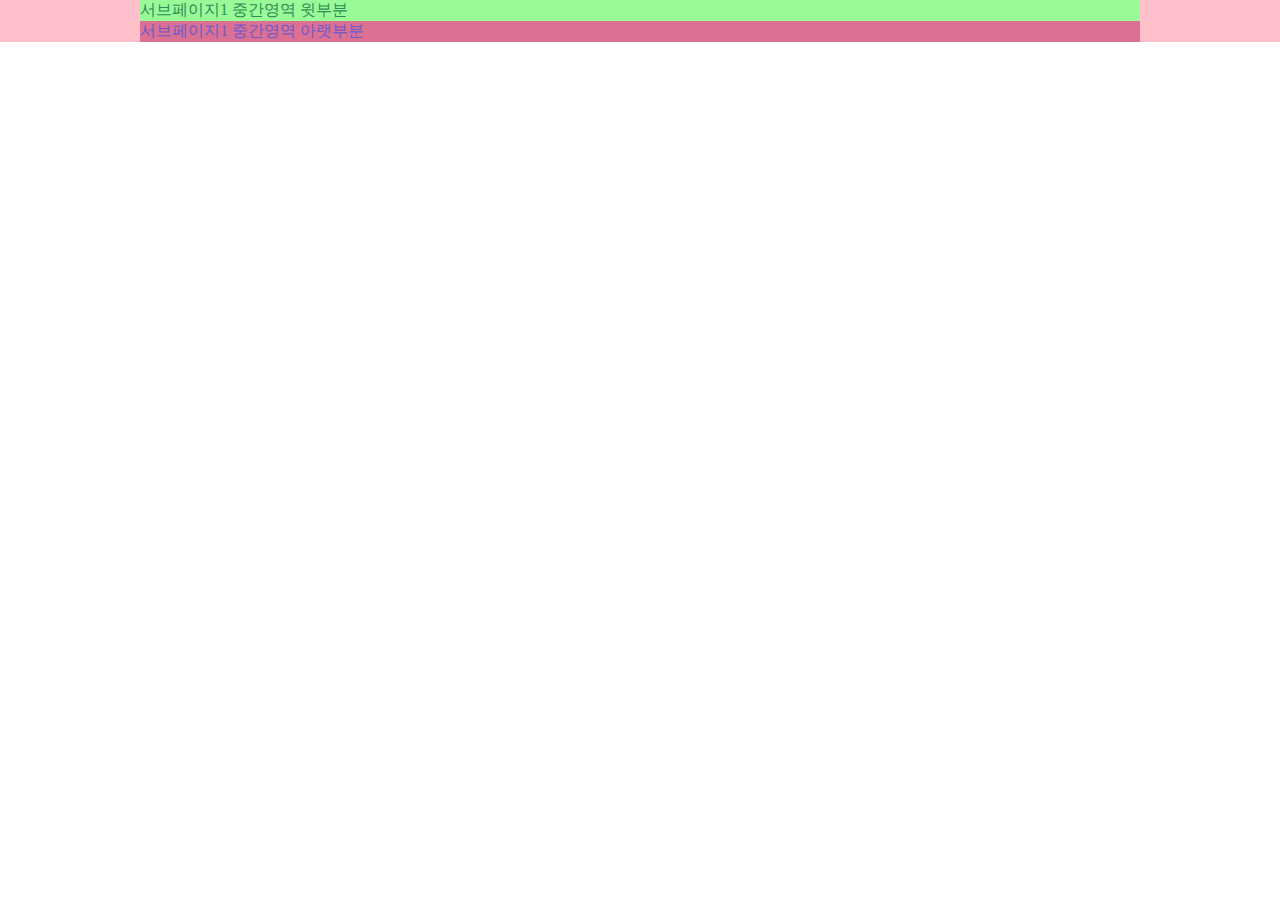
==== subpage1.html @ 418f069c "서브페이지 추가 완성" ====
<!DOCTYPE html>
<html lang="en">
<head>
    <meta charset="UTF-8">
    <meta http-equiv="X-UA-Compatible" content="IE=edge">
    <meta name="viewport" content="width=device-width, initial-scale=1.0">
    <title>OO은행 소개페이지</title>
    <link rel="stylesheet" href="css/style.css">
</head>
<body>
    <div id="header">
        <div class="h-top">
            <div class="center">
                서브페이지1 중간영역 윗부분
            </div>
        </div>
        <div class="h-bot">
            <div class="center">
                서브페이지1 중간영역 아랫부분
            </div>
        </div>
    </div>
    <script src="js/sub1.js"></script>
</body>
</html>
---- css/style.css ----
* {margin:0; padding:0;}
ul,ol,li {list-style:none;}
a {text-decoration:none;}
img {vertical-align:middle;}

#header {background:pink;}
#header .center {background:orange; width:1000px; margin:0 auto;}

#container {background:skyblue;}
#container .cont1 .center {width:1170px; margin:0 auto; background:green;}
#container .cont2 .center {width:1200px; margin:0 auto; background:lime;}

#footer {background:gold;}
#footer .center {width:1170px; margin:0 auto; background-color:brown;}
#footer p { font-size:25px; color:red;}

/* 서브페이지 1번 css 작업구간 */
#header .h-top .center {background-color:palegreen; color:seagreen;}
#header .h-bot .center {background-color:palevioletred; color:slateblue;}
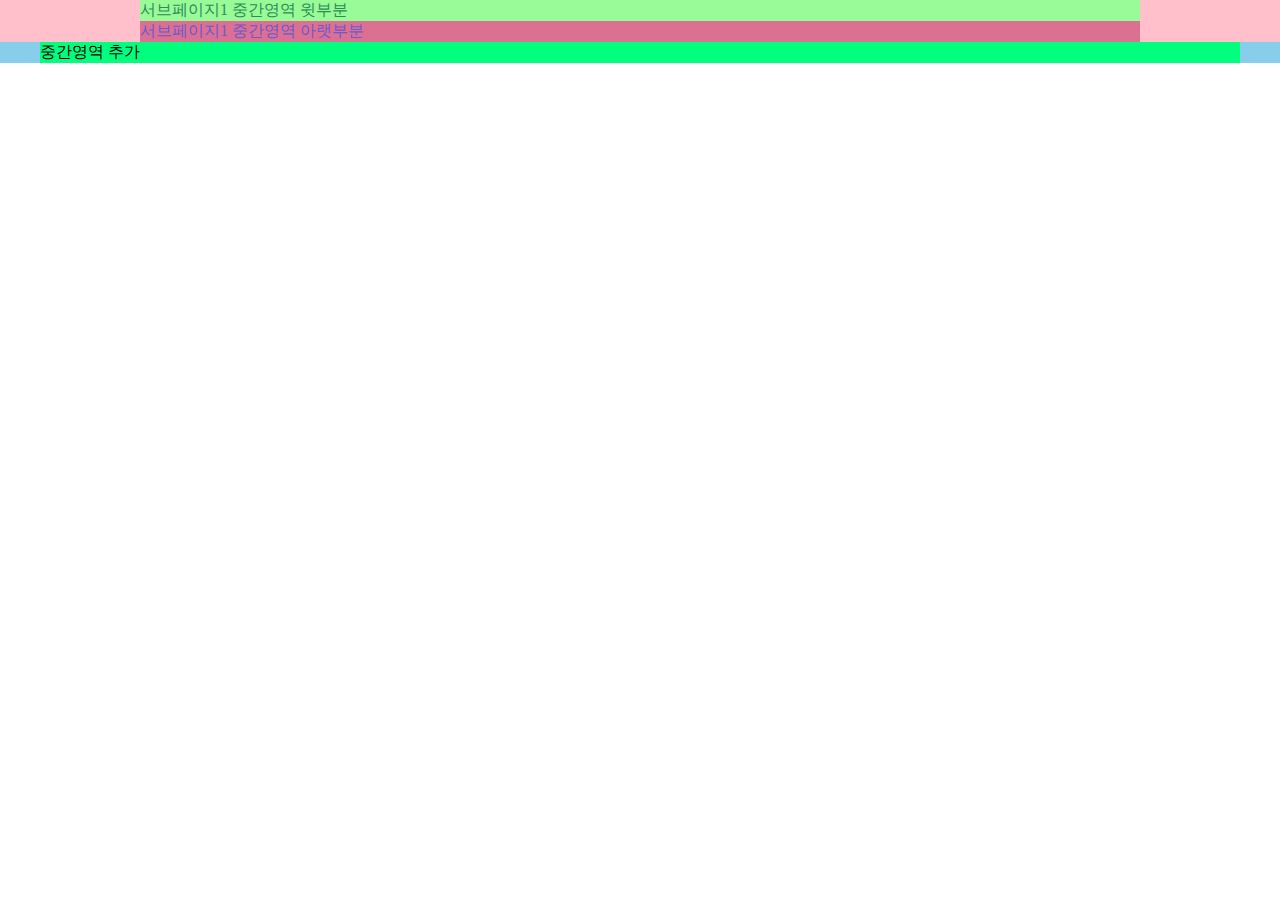
==== commit 4e8e145f: "서브페이지 중간영역 추가" ====
--- a/subpage1.html
+++ b/subpage1.html
@@ -20,6 +20,11 @@
             </div>
         </div>
     </div>
+    <div id="container">
+        <div class="center">
+            중간영역 추가
+        </div>
+    </div>
     <script src="js/sub1.js"></script>
 </body>
 </html>--- a/css/style.css
+++ b/css/style.css
@@ -18,4 +18,6 @@
 #header .h-top .center {background-color:palegreen; color:seagreen;}
 #header .h-bot .center {background-color:palevioletred; color:slateblue;}
 
+#container .center {background-color: springgreen; width:1200px; margin:0 auto;}
 
+
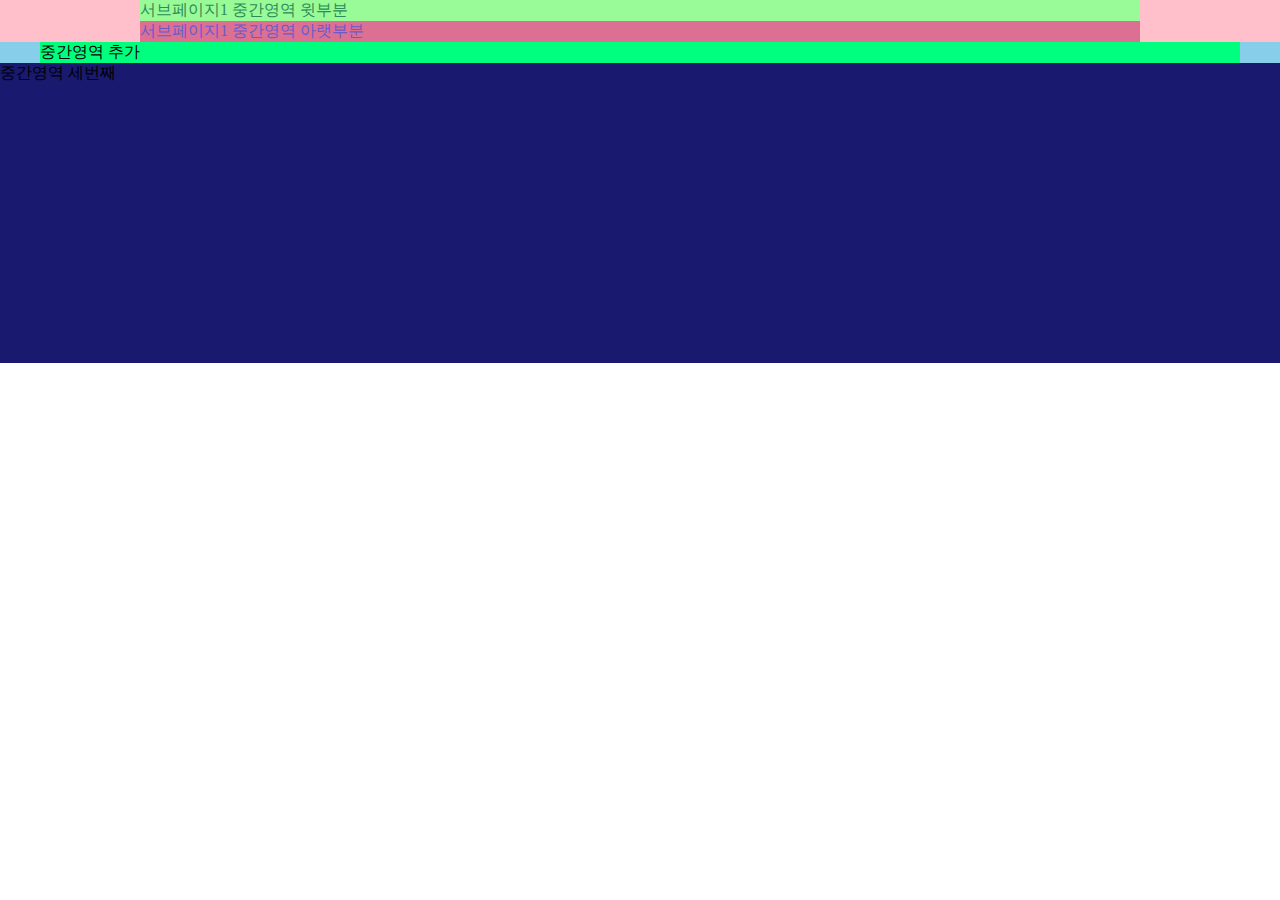
==== commit 9e396244: "서브페이지 중간영역 3번째 추가" ====
--- a/subpage1.html
+++ b/subpage1.html
@@ -24,6 +24,9 @@
         <div class="center">
             중간영역 추가
         </div>
+        <div class="cont3">
+            중간영역 세번째
+        </div>
     </div>
     <script src="js/sub1.js"></script>
 </body>
--- a/css/style.css
+++ b/css/style.css
@@ -20,4 +20,6 @@
 
 #container .center {background-color: springgreen; width:1200px; margin:0 auto;}
 
+#container .cont3 {background-color:midnightblue; height:300px;}
 
+
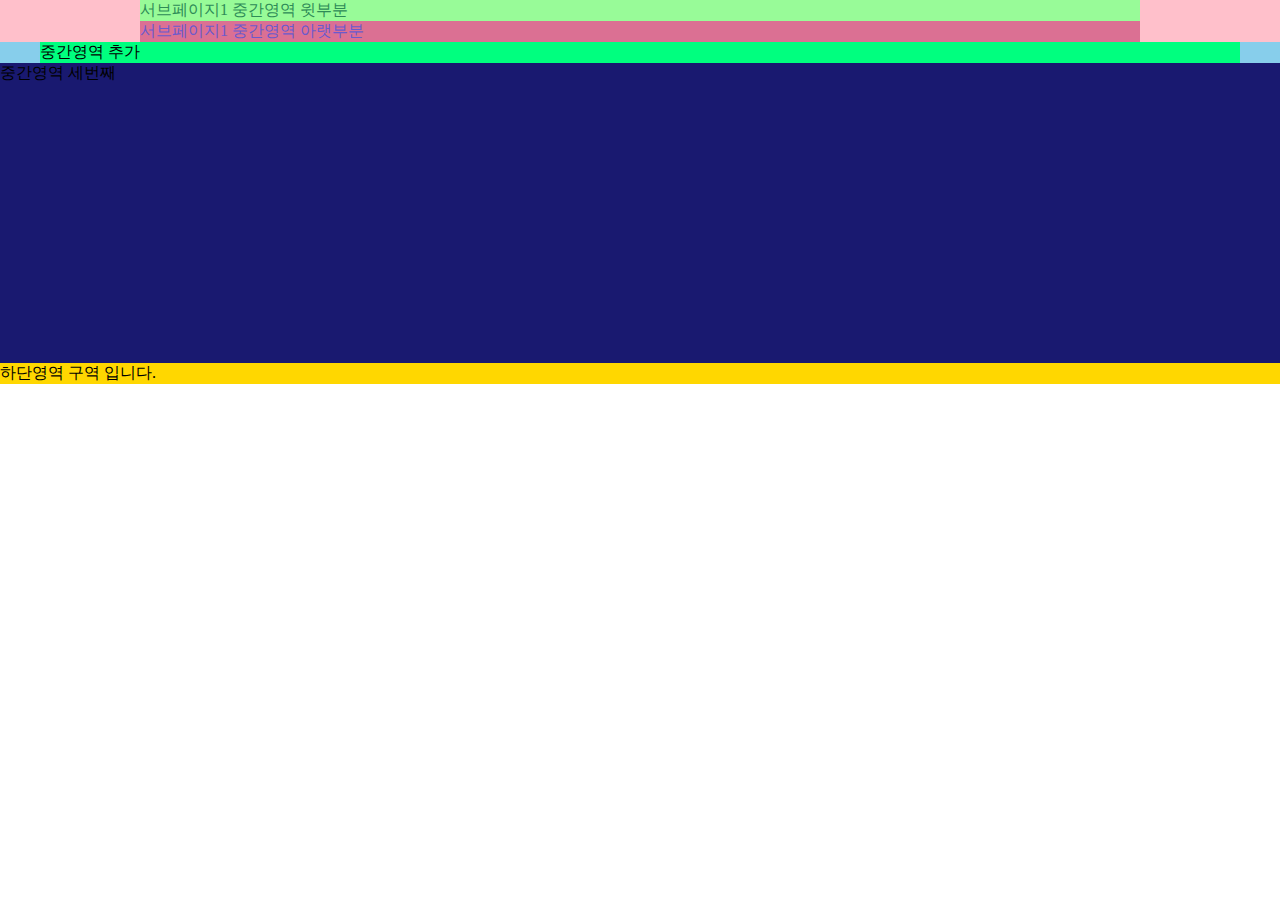
==== commit 0729d8e3: "서브페이지 하단영역 완성" ====
--- a/subpage1.html
+++ b/subpage1.html
@@ -28,6 +28,7 @@
             중간영역 세번째
         </div>
     </div>
+    <div id="footer">하단영역 구역 입니다.</div>
     <script src="js/sub1.js"></script>
 </body>
 </html>